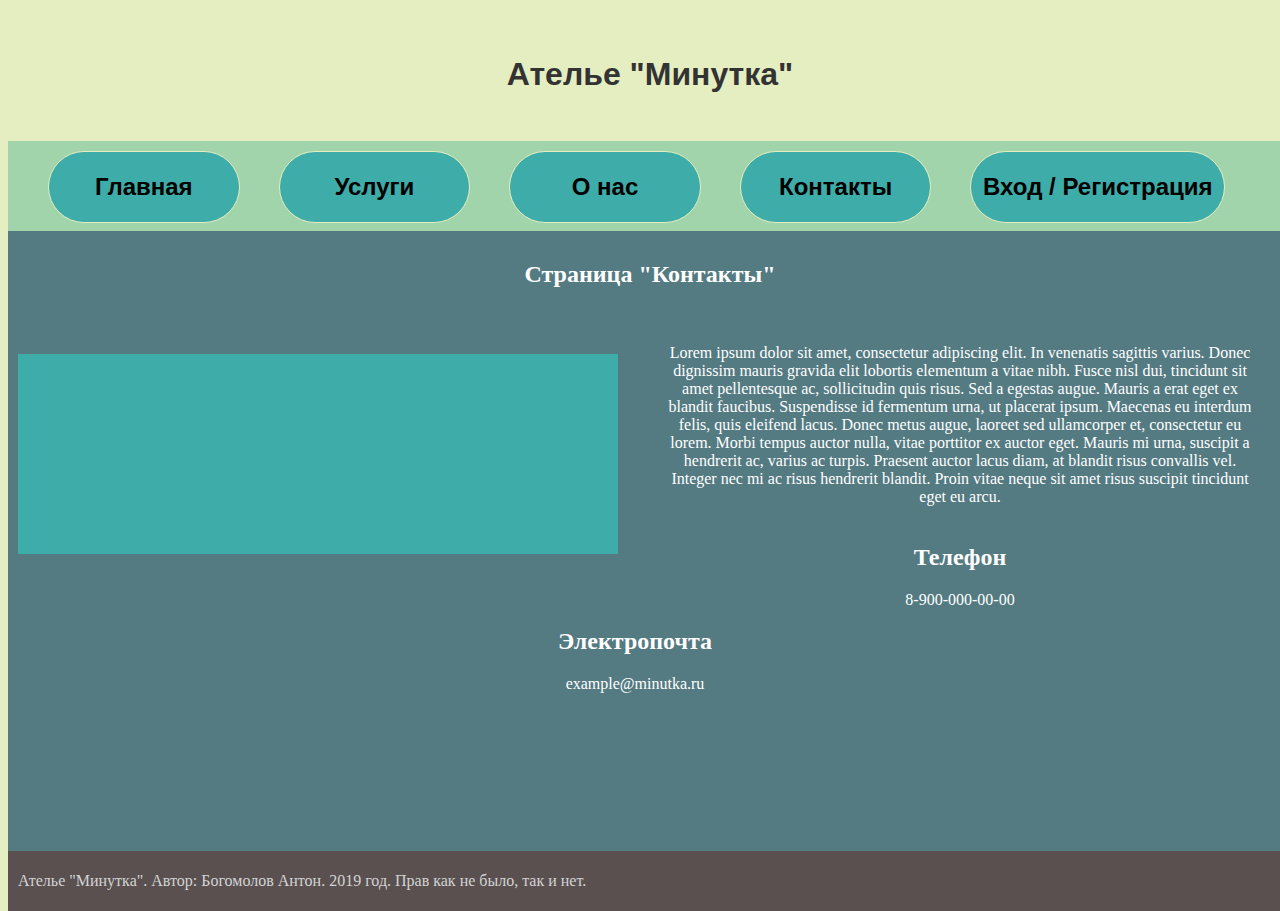
==== contacts.html @ 0310cefa "Add files via upload" ====
<!DOCTYPE html>
<html>
  <head>
    <meta charset="utf-8">
    <title>Наши услуги</title>
       <link rel="stylesheet" href="css/style.css">
  </head>
  <body link="black" vlink=black alink="#ff0000" bgcolor="black" text-decoration="none">
    <div class="container">
     <div class="header block"><h1>Ателье "Минутка"</h1></div>
      <div class="main_menu block">
        <div class="menu_button b1"><h2><a href=index.html>Главная</a></h2></div>
        <div class="menu_button b2 active_b"><h2><a href=uslugi.html>Услуги</a></h2></div>
        <div class="menu_button b3"><h2><a href=about.html>О нас</a></h2></div>
        <div class="menu_button b4"><h2><a href=contacts.html>Контакты</a></h2></div>
        <div class="menu_button b5"><h2><a href=login.html>Вход / Регистрация</a></h2></div>
      </div>
      <div class="block3 block"><h2>Страница "Контакты"</h2><br>
        <br>
        <div class="item big-left">
          <div class="item_img big-left"><script type="text/javascript" charset="utf-8" async src="https://api-maps.yandex.ru/services/constructor/1.0/js/?um=constructor%3A6acef2d946e0910663ebb7470540a09e2906916593df7b81cf5fdf98dfc26d48&amp;width=600&amp;height=400&amp;lang=ru_RU&amp;scroll=true"></script></div></div>
        <div class = maptext>
        Lorem ipsum dolor sit amet, consectetur adipiscing elit. In venenatis sagittis varius. Donec dignissim mauris gravida elit lobortis elementum a vitae nibh. Fusce nisl dui, tincidunt sit amet pellentesque ac, sollicitudin quis risus. Sed a egestas augue. Mauris a erat eget ex blandit faucibus. Suspendisse id fermentum urna, ut placerat ipsum. Maecenas eu interdum felis, quis eleifend lacus. Donec metus augue, laoreet sed ullamcorper et, consectetur eu lorem. Morbi tempus auctor nulla, vitae porttitor ex auctor eget. Mauris mi urna, suscipit a hendrerit ac, varius ac turpis. Praesent auctor lacus diam, at blandit risus convallis vel. Integer nec mi ac risus hendrerit blandit. Proin vitae neque sit amet risus suscipit tincidunt eget eu arcu.<br><br>
          <h2>Телефон</h2>
          8-900-000-00-00<br>
          <h2>Электропочта</h2>
          example@minutka.ru
          <br>
        </div>
        
      </div>
    <footer>
     <div class="footer block">Ателье "Минутка". Автор: Богомолов Антон. 2019 год. Прав как не было, так и нет.</div>
    </footer>
    </div>
    
  </body>
</html>
---- css/style.css ----
body {
  background-color: #E5EEC1;
  text-decoration: none;
}

form {
  margin-left: auto;
  margin-right: auto;
}

input {
  text-align: center;
}

textarea {
  max-height: 50px;
  width: 300px;
}


 A:link { text-decoration: none; }
 A:visited { text-decoration: none; }
 A:active { text-decoration: none; }
 A:hover { 
     text-decoration: none; /* Ссылка подчеркнутая и надчеркнутая */
     color: red; /* Цвет ссылки */
 } 


.block {
  margin-bottom: 10px;
  padding: 10px;
  width: 100%;
  flex: auto;
}

.header {
  background-color: #E5EEC1;
  width: 100%;
  min-height: 70px;
  text-align: center;
  line-height: 70px;
  margin-bottom: 0px;
  vertical-align: middle;
  color: #333333;
  font-family: "Tahoma", sans-serif;
}
.header h1{
}

.main_menu{
  background-color: #A2D4AB;
  height: 70px;
  margin-top: 0px;
  margin-bottom: 0px;
  padding: 10px;
}

.menu_button {
  background-color: #3EACA8;
  border: solid #E5EEC1 1px;
  border-radius: 50px;
  text-align: center;
  min-height: 30px;
  line-height: 30px;
  margin-left: 30px;
  font-family: "Tahoma", sans-serif;
  color: black;
  text-decoration: none;
  
}

.b1 {
  float: left;
  width: 15%;
  margin-right: 9px;
}

.b2 {
  float: left;
  width: 15%;
  margin-right: 9px;
}

.b3 {
  float: left;
  width: 15%;
  margin-right: 9px;
}

.b4 {
  float: left;
  width: 15%;
  margin-right: 9px;
}

.b5 {
  float: left;
  width: 20%;
  margin-right: 9px;
}

.block2 {
  float: left;
  clear: both;
  background-color: #3EACA8;
  margin-bottom: 0px;
  margin-left: auto;
  margin-right: auto;
  min-height: 480px;
  align: center;
}

.block3 {
  float: left;
  background-color: #547A82;
  margin-bottom: 0px;
  text-align: center;
  color: white;
  min-height: 600px;
}

.item { 
float: left;
display: inline-block; 
width: 300px; 
height: auto; 
margin-top: 10px; 
margin-bottom: 50px; 
margin-right: 50px; 
text-align: center; 
font-size: 15px 
} 

.item_img { 
width: 200px; 
height: 200px; 
background-color: #3EACA8; 
margin-bottom: 10px; 
margin-left: auto; 
margin-right: auto; 
}

.big {
  width: 600px; 
  height: 400px; 
  float: none;
}

.big-left {
  width: 600px; 
  height: 500px 
  float: left;
}

.maptext {
  margin-right: 30px;
  float: none;
}

.logo {
  max-height: 200px;
}

.footer {
  float: left;
  margin-bottom: 0px;
  background-color: #5A5050;
  color: lightgray;
  min-height: 40px;
  line-height: 40px;
  vertical-align: bottom;
}

footer {
  flex-shrink: 0;
}
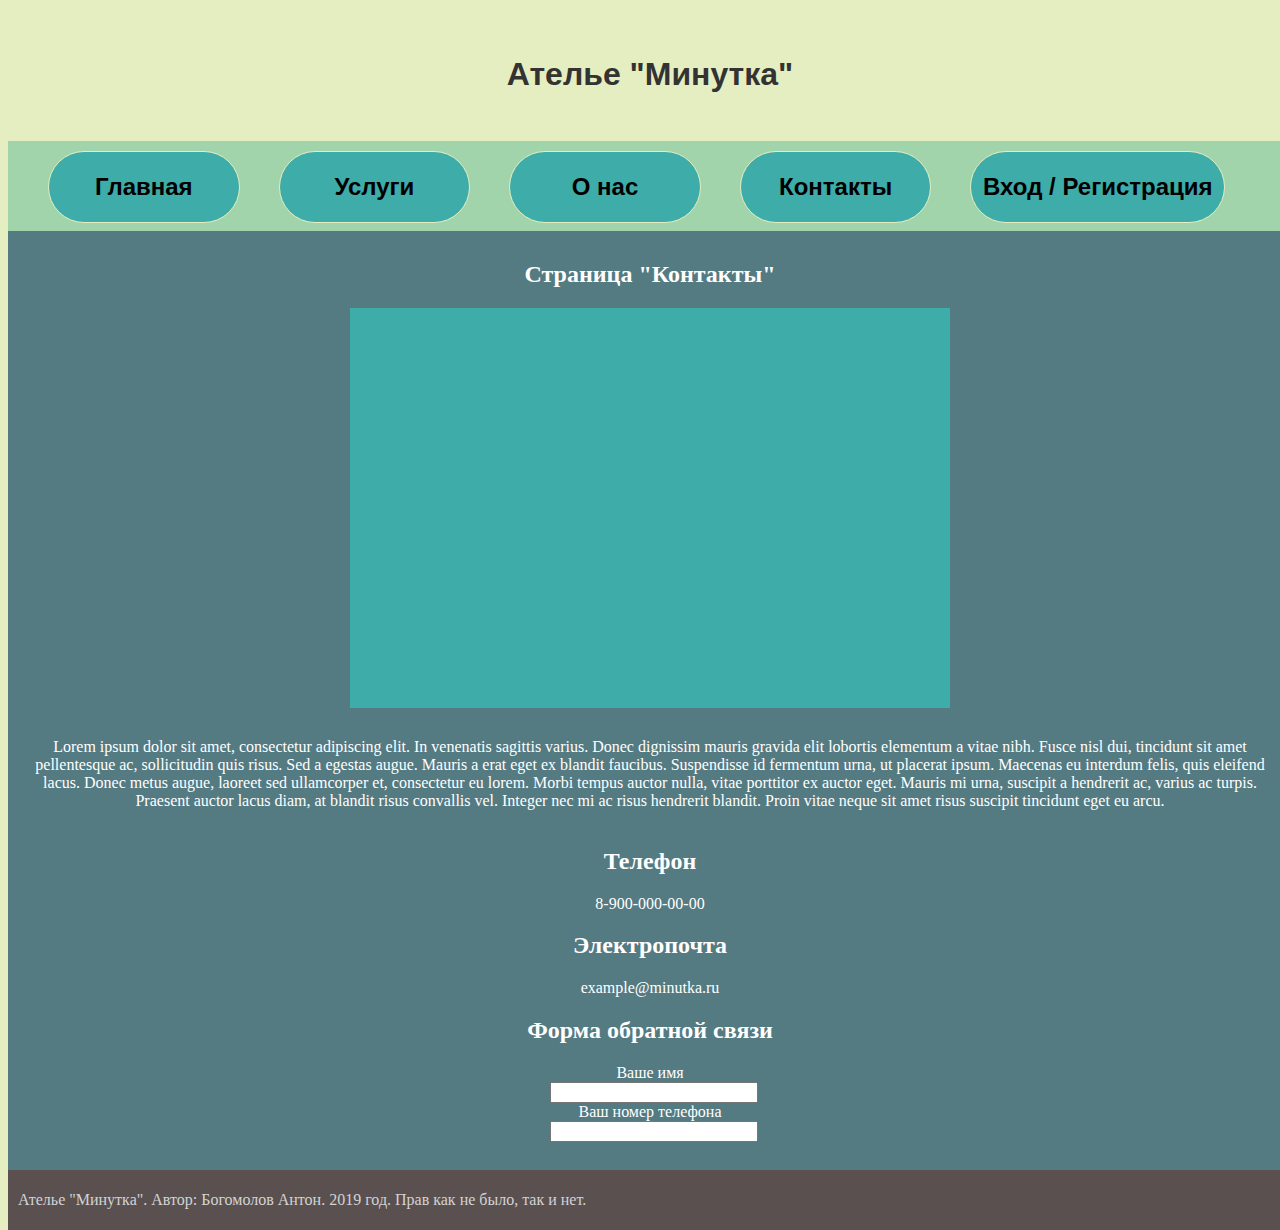
==== commit 66c49121: "Add files via upload" ====
--- a/contacts.html
+++ b/contacts.html
@@ -1,4 +1,4 @@
-<!DOCTYPE html>
+﻿<!DOCTYPE html>
 <html>
   <head>
     <meta charset="utf-8">
@@ -15,17 +15,25 @@
         <div class="menu_button b4"><h2><a href=contacts.html>Контакты</a></h2></div>
         <div class="menu_button b5"><h2><a href=login.html>Вход / Регистрация</a></h2></div>
       </div>
-      <div class="block3 block"><h2>Страница "Контакты"</h2><br>
-        <br>
-        <div class="item big-left">
-          <div class="item_img big-left"><script type="text/javascript" charset="utf-8" async src="https://api-maps.yandex.ru/services/constructor/1.0/js/?um=constructor%3A6acef2d946e0910663ebb7470540a09e2906916593df7b81cf5fdf98dfc26d48&amp;width=600&amp;height=400&amp;lang=ru_RU&amp;scroll=true"></script></div></div>
+      <div class="block3 block"><h2>Страница "Контакты"</h2>
+          <div class="item_img"><script type="text/javascript" charset="utf-8" async src="https://api-maps.yandex.ru/services/constructor/1.0/js/?um=constructor%3A6acef2d946e0910663ebb7470540a09e2906916593df7b81cf5fdf98dfc26d48&amp;width=600&amp;height=400&amp;lang=ru_RU&amp;scroll=true"></script></div>
         <div class = maptext>
-        Lorem ipsum dolor sit amet, consectetur adipiscing elit. In venenatis sagittis varius. Donec dignissim mauris gravida elit lobortis elementum a vitae nibh. Fusce nisl dui, tincidunt sit amet pellentesque ac, sollicitudin quis risus. Sed a egestas augue. Mauris a erat eget ex blandit faucibus. Suspendisse id fermentum urna, ut placerat ipsum. Maecenas eu interdum felis, quis eleifend lacus. Donec metus augue, laoreet sed ullamcorper et, consectetur eu lorem. Morbi tempus auctor nulla, vitae porttitor ex auctor eget. Mauris mi urna, suscipit a hendrerit ac, varius ac turpis. Praesent auctor lacus diam, at blandit risus convallis vel. Integer nec mi ac risus hendrerit blandit. Proin vitae neque sit amet risus suscipit tincidunt eget eu arcu.<br><br>
+        <div class=block4>Lorem ipsum dolor sit amet, consectetur adipiscing elit. In venenatis sagittis varius. Donec dignissim mauris gravida elit lobortis elementum a vitae nibh. Fusce nisl dui, tincidunt sit amet pellentesque ac, sollicitudin quis risus. Sed a egestas augue. Mauris a erat eget ex blandit faucibus. Suspendisse id fermentum urna, ut placerat ipsum. Maecenas eu interdum felis, quis eleifend lacus. Donec metus augue, laoreet sed ullamcorper et, consectetur eu lorem. Morbi tempus auctor nulla, vitae porttitor ex auctor eget. Mauris mi urna, suscipit a hendrerit ac, varius ac turpis. Praesent auctor lacus diam, at blandit risus convallis vel. Integer nec mi ac risus hendrerit blandit. Proin vitae neque sit amet risus suscipit tincidunt eget eu arcu.<br><br>
           <h2>Телефон</h2>
           8-900-000-00-00<br>
           <h2>Электропочта</h2>
           example@minutka.ru
           <br>
+          <h2>Форма обратной связи</h2>
+          <form class=forma>
+            <label>Ваше имя <br>
+            <input type=text name=name class=forma></label>
+            <br>
+            <label>Ваш номер телефона <br>
+            <input type=text name=name class=forma></label>
+          <br><br>
+            </div>
+          </form>
         </div>
         
       </div>
--- a/css/style.css
+++ b/css/style.css
@@ -1,177 +1,181 @@
-body {
-  background-color: #E5EEC1;
-  text-decoration: none;
-}
-
-form {
-  margin-left: auto;
-  margin-right: auto;
-}
-
-input {
-  text-align: center;
-}
-
-textarea {
-  max-height: 50px;
-  width: 300px;
-}
-
-
- A:link { text-decoration: none; }
- A:visited { text-decoration: none; }
- A:active { text-decoration: none; }
- A:hover { 
-     text-decoration: none; /* Ссылка подчеркнутая и надчеркнутая */
-     color: red; /* Цвет ссылки */
- } 
-
-
-.block {
-  margin-bottom: 10px;
-  padding: 10px;
-  width: 100%;
-  flex: auto;
-}
-
-.header {
-  background-color: #E5EEC1;
-  width: 100%;
-  min-height: 70px;
-  text-align: center;
-  line-height: 70px;
-  margin-bottom: 0px;
-  vertical-align: middle;
-  color: #333333;
-  font-family: "Tahoma", sans-serif;
-}
-.header h1{
-}
-
-.main_menu{
-  background-color: #A2D4AB;
-  height: 70px;
-  margin-top: 0px;
-  margin-bottom: 0px;
-  padding: 10px;
-}
-
-.menu_button {
-  background-color: #3EACA8;
-  border: solid #E5EEC1 1px;
-  border-radius: 50px;
-  text-align: center;
-  min-height: 30px;
-  line-height: 30px;
-  margin-left: 30px;
-  font-family: "Tahoma", sans-serif;
-  color: black;
-  text-decoration: none;
-  
-}
-
-.b1 {
-  float: left;
-  width: 15%;
-  margin-right: 9px;
-}
-
-.b2 {
-  float: left;
-  width: 15%;
-  margin-right: 9px;
-}
-
-.b3 {
-  float: left;
-  width: 15%;
-  margin-right: 9px;
-}
-
-.b4 {
-  float: left;
-  width: 15%;
-  margin-right: 9px;
-}
-
-.b5 {
-  float: left;
-  width: 20%;
-  margin-right: 9px;
-}
-
-.block2 {
-  float: left;
-  clear: both;
-  background-color: #3EACA8;
-  margin-bottom: 0px;
-  margin-left: auto;
-  margin-right: auto;
-  min-height: 480px;
-  align: center;
-}
-
-.block3 {
-  float: left;
-  background-color: #547A82;
-  margin-bottom: 0px;
-  text-align: center;
-  color: white;
-  min-height: 600px;
-}
-
-.item { 
-float: left;
-display: inline-block; 
-width: 300px; 
-height: auto; 
-margin-top: 10px; 
-margin-bottom: 50px; 
-margin-right: 50px; 
-text-align: center; 
-font-size: 15px 
-} 
-
-.item_img { 
-width: 200px; 
-height: 200px; 
-background-color: #3EACA8; 
-margin-bottom: 10px; 
-margin-left: auto; 
-margin-right: auto; 
-}
-
-.big {
-  width: 600px; 
-  height: 400px; 
-  float: none;
-}
-
-.big-left {
-  width: 600px; 
-  height: 500px 
-  float: left;
-}
-
-.maptext {
-  margin-right: 30px;
-  float: none;
-}
-
-.logo {
-  max-height: 200px;
-}
-
-.footer {
-  float: left;
-  margin-bottom: 0px;
-  background-color: #5A5050;
-  color: lightgray;
-  min-height: 40px;
-  line-height: 40px;
-  vertical-align: bottom;
-}
-
-footer {
-  flex-shrink: 0;
+﻿body {
+  background-color: #E5EEC1;
+  text-decoration: none;
+}
+
+form {
+  margin-left: auto;
+  margin-right: auto;
+}
+
+input {
+  text-align: center;
+}
+
+textarea {
+  max-height: 50px;
+  width: 300px;
+}
+
+
+ A:link { text-decoration: none; }
+ A:visited { text-decoration: none; }
+ A:active { text-decoration: none; }
+ A:hover { 
+     text-decoration: none; /* Ссылка подчеркнутая и надчеркнутая */
+     color: red; /* Цвет ссылки */
+ } 
+
+
+.block {
+  margin-bottom: 10px;
+  padding: 10px;
+  width: 100%;
+  flex: auto;
+}
+
+.header {
+  background-color: #E5EEC1;
+  width: 100%;
+  min-height: 70px;
+  text-align: center;
+  line-height: 70px;
+  margin-bottom: 0px;
+  vertical-align: middle;
+  color: #333333;
+  font-family: "Tahoma", sans-serif;
+}
+.header h1{
+}
+
+.main_menu{
+  background-color: #A2D4AB;
+  height: 70px;
+  margin-top: 0px;
+  margin-bottom: 0px;
+  padding: 10px;
+}
+
+.menu_button {
+  background-color: #3EACA8;
+  border: solid #E5EEC1 1px;
+  border-radius: 50px;
+  text-align: center;
+  min-height: 30px;
+  line-height: 30px;
+  margin-left: 30px;
+  font-family: "Tahoma", sans-serif;
+  color: black;
+  text-decoration: none;
+  
+}
+
+.b1 {
+  float: left;
+  width: 15%;
+  margin-right: 9px;
+}
+
+.b2 {
+  float: left;
+  width: 15%;
+  margin-right: 9px;
+}
+
+.b3 {
+  float: left;
+  width: 15%;
+  margin-right: 9px;
+}
+
+.b4 {
+  float: left;
+  width: 15%;
+  margin-right: 9px;
+}
+
+.b5 {
+  float: left;
+  width: 20%;
+  margin-right: 9px;
+}
+
+.block2 {
+  float: left;
+  clear: both;
+  background-color: #3EACA8;
+  margin-bottom: 0px;
+  margin-left: auto;
+  margin-right: auto;
+  min-height: 480px;
+  align: center;
+}
+
+.block3 {
+  float: left;
+  background-color: #547A82;
+  margin-bottom: 0px;
+  text-align: center;
+  color: white;
+  min-height: 600px;
+}
+
+.block4 {
+  
+}
+
+.item { 
+float: left;
+display: inline-block; 
+width: 300px; 
+height: auto; 
+margin-top: 10px; 
+margin-bottom: 50px; 
+margin-right: 50px; 
+text-align: center; 
+font-size: 15px 
+} 
+
+.item_img { 
+width: 600px; 
+height: 400px; 
+background-color: #3EACA8; 
+margin-left: auto; 
+margin-right: auto; 
+}
+
+.big {
+  width: 600px; 
+  height: 400px; 
+  float: none;
+}
+
+
+.maptext {
+  margin-right: auto;
+  margin-left: auto;
+  float: none;
+  margin-top: 30px;
+}
+
+.logo {
+  max-height: 200px;
+}
+
+.footer {
+  float: left;
+  margin-bottom: 0px;
+  background-color: #5A5050;
+  color: lightgray;
+  min-height: 40px;
+  line-height: 40px;
+  vertical-align: bottom;
+}
+
+footer {
+  flex-shrink: 0;
+}
+
+.forma {
+  width: 200px;
 }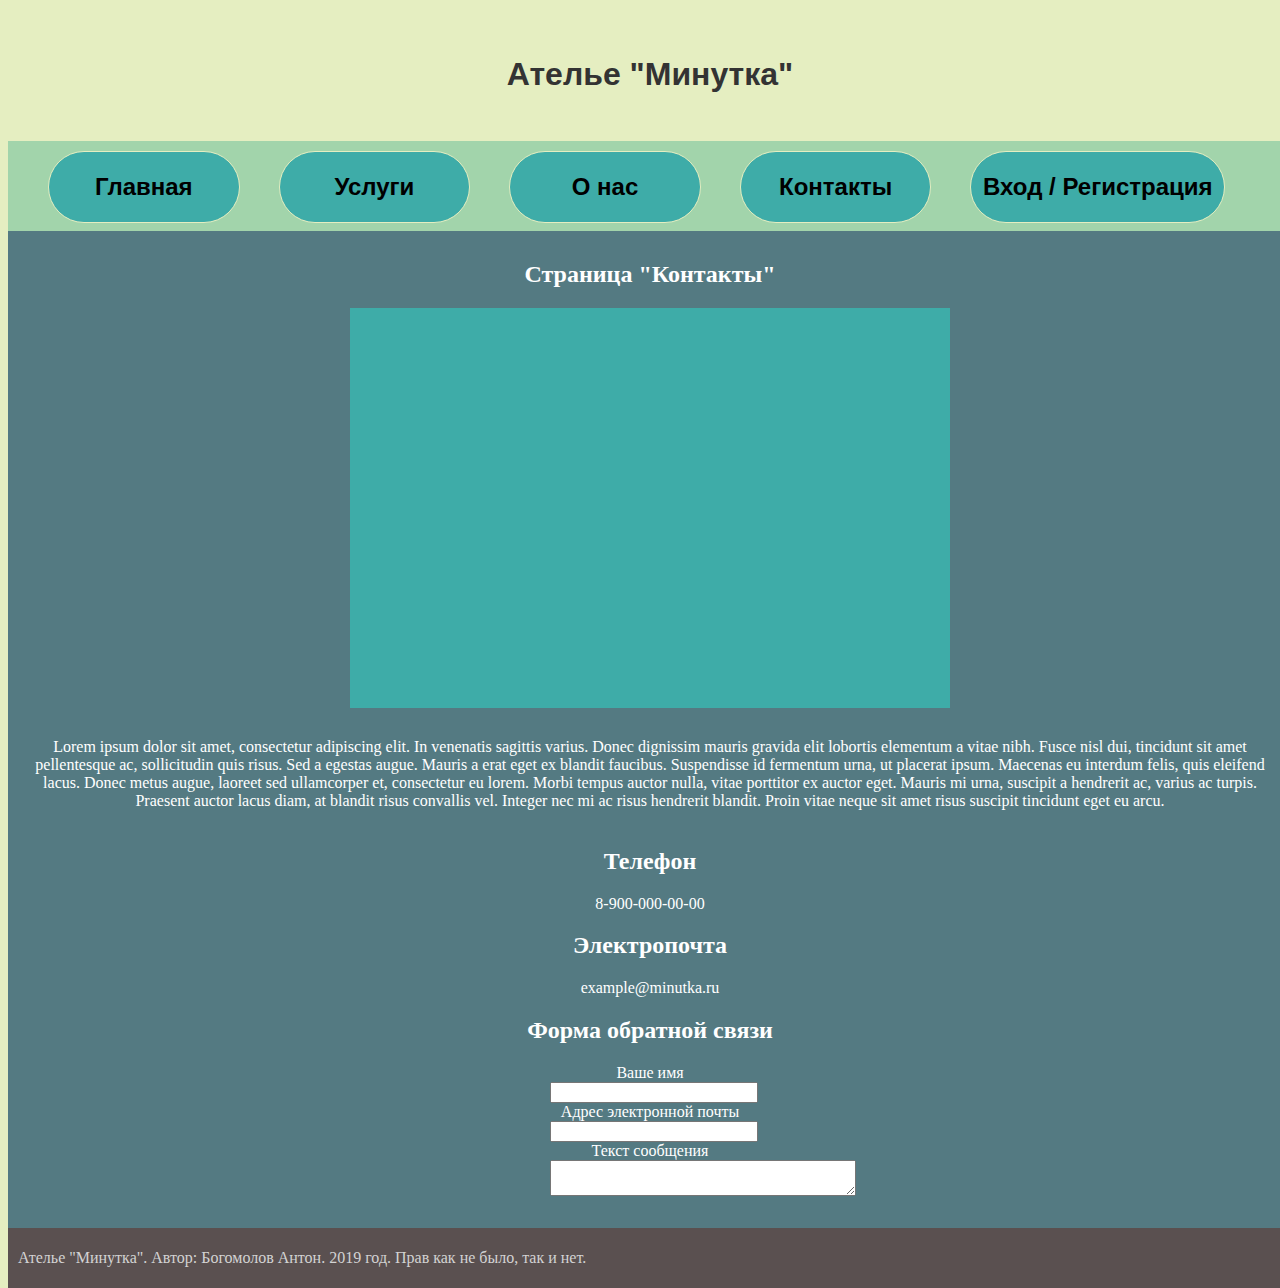
==== commit 3f997353: "Add files via upload" ====
--- a/contacts.html
+++ b/contacts.html
@@ -29,8 +29,10 @@
             <label>Ваше имя <br>
             <input type=text name=name class=forma></label>
             <br>
-            <label>Ваш номер телефона <br>
+            <label>Адрес электронной почты <br>
             <input type=text name=name class=forma></label>
+	    <label>Текст сообщения <br>
+		<textarea></textarea>
           <br><br>
             </div>
           </form>
